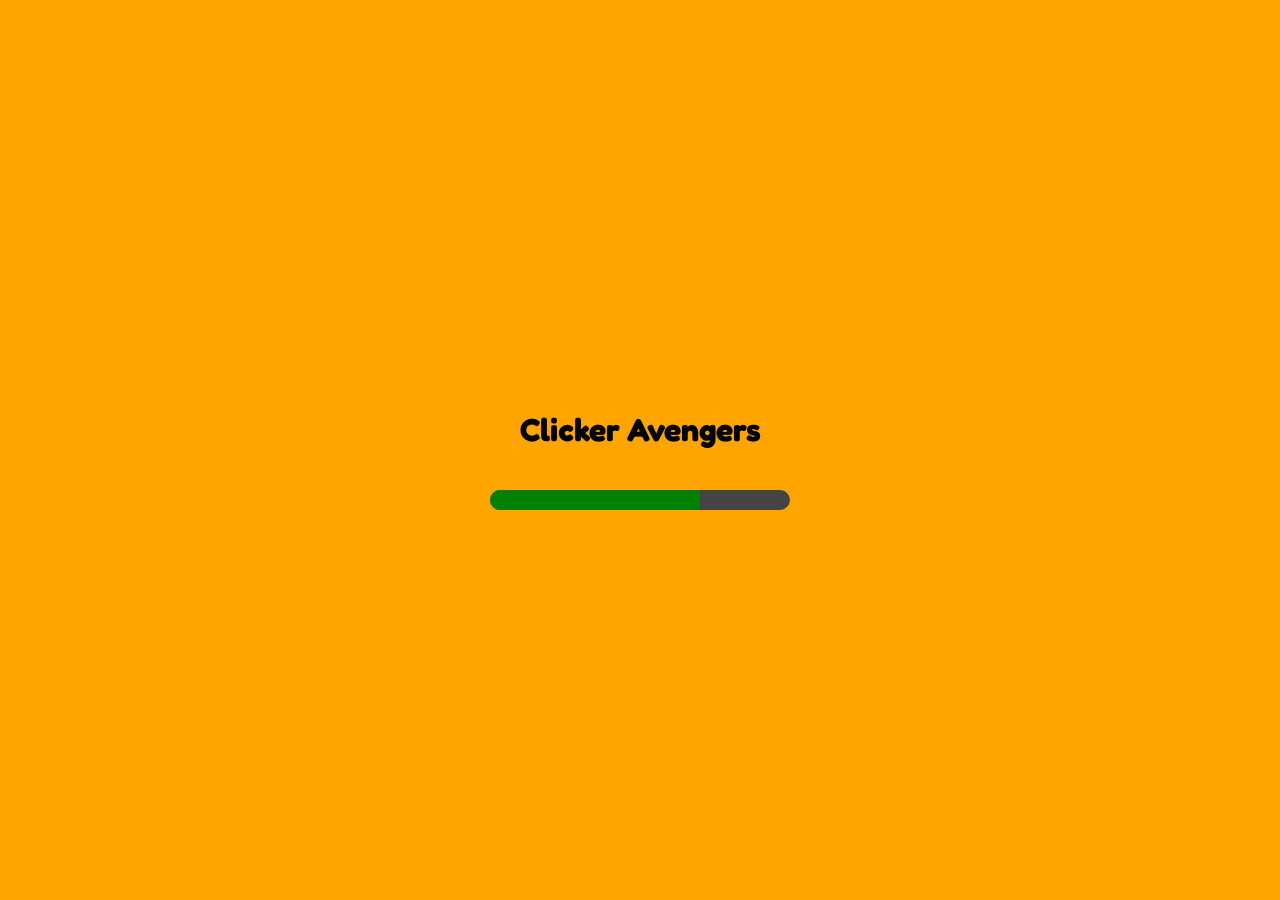
==== index.html @ 335cd127 "Подготовил к хостингу" ====
<!DOCTYPE html>
<html lang="en">

<head>
    <meta charset="UTF-8">
    <meta name="viewport" content="width=device-width, initial-scale=1.0">
    <title>Clicker Avengers</title>
    <link rel="stylesheet" href="./assets/styles/normalize.css">
    <link rel="stylesheet" href="./assets/styles/fonts.css">
    <link rel="stylesheet" href="./assets/styles/style.css">
    <script type="module" src="./assets/JS/main.js"></script>
</head>

<body>
    <div id="desktopOnly">‼️This game is DESKTOP only‼️</div>
    <div id="loadingScreen">
        <h1>Clicker Avengers</h1>
        <select id="languageSelect">
            <option value="en">English</option>
            <option value="ru">Русский</option>
            <option value="ua">Українська</option>
        </select>
        <div class="progress-container">
            <div id="progressBar"></div>
        </div>
        <button id="playBtn">Play</button>
    </div>
    <div class="sound-buttons">
        <img id="musicBtn" class="music-btn" src="./assets/images/icons-elements/sound-on.webp" alt="musicOnOff" />
        <img id="soundEffectsBtn" class="music-btn" src="./assets/images/icons-elements/effects-on.webp"
            alt="soundEffectsOnOff" />
        <img src="./assets/images/icons-elements/restart-icon.webp" alt="restartingGame" class="restart-btn"
            id="restart-BTN">
    </div>
    <button id="dayNightBtn">☽</button>

    <div id="main-Menu" class="mainMenu">
        <div class="goldPanel">
            <img src="./assets/images/HUD/Coins-HUD.webp" alt="" class="HUD">
            <div class="goldAmount" id="goldAmount">1</div>
        </div>
        <div class="topMenu">
            <div class="upperMenu">
                <button class="upperBtn" id="booster-Btn">Heroes</button>
                <button class="upperBtn" id="weapons-Btn">Weapons</button>
                <button class="upperBtn" id="stat-Btn">Statistics</button>
            </div>
        </div>
        <div class="innerMenu" id="inner-Menu">
            <div class="page active" id="boosterPage">
                <div class="containerMenu">
                    <div class="infoBox">
                        <div class="dpsBox" id="DPS-Box">Monsters killed : 1</div>
                        <div class="hitDamage" id="hit-Damage">Hit damage : 1</div>
                        <div class="Passive damage">Passive damage: 0</div>
                    </div>
                </div>

                <div class="levelMenu">
                    <button class="levelBtn" id="x1">x1</button>
                    <button class="levelBtn" id="x10">x10</button>
                    <button class="levelBtn" id="x25">x25</button>
                    <button class="levelBtn" id="x100">x100</button>
                    <button class="levelBtn" id="xMax">MAX</button>
                </div>

                <div class="innerContainer" id="inner-Container"></div>

            </div>

            <div class="page" id="statisticsPage">

                <div class="statsContainer">

                    <div class="statsCategory">
                        <h2>Damage</h2>

                        <div class="statRow">
                            <span>Total DPS</span>
                            <span id="totalDps">0</span>
                        </div>

                        <div class="statRow">
                            <span>Total Hero Levels</span>
                            <span id="heroLevels">0</span>
                        </div>
                    </div>

                    <div class="statsCategory">
                        <h2>Clicks</h2>

                        <div class="statRow">
                            <span>Total Clicks</span>
                            <span id="totalClicks">0</span>
                        </div>

                        <div class="statRow">
                            <span>Click Damage</span>
                            <span id="clickDamageStat">1</span>
                        </div>
                    </div>

                    <div class="statsCategory">
                        <h2>Gold</h2>

                        <div class="statRow">
                            <span>Total Gold</span>
                            <span id="totalGold">0</span>
                        </div>

                        <div class="statRow">
                            <span>Gold Earned</span>
                            <span id="earnedGold">0</span>
                        </div>
                    </div>

                    <div class="statsCategory">
                        <h2>Monsters</h2>

                        <div class="statRow">
                            <span>Monsters Killed</span>
                            <span id="monstersKilled">0</span>
                        </div>

                        <div class="statRow">
                            <span>Bosses Killed</span>
                            <span id="bossesKilled">0</span>
                        </div>
                    </div>

                </div>

            </div>

            <div class="page" id="weaponsPage">

                <div class="statsContainer">

                    <div class="statsCategory">
                        <h2>Weapons</h2>
                    </div>

                </div>
                <section class="weapons-container" id="weapons-container">
                </section>
            </div>

        </div>

    </div>

    </div>
    <canvas id="playingField"></canvas>
</body>

</html>
---- assets/styles/fonts.css ----
@import url('https://fonts.googleapis.com/css2?family=Luckiest+Guy&display=swap');
@import url('https://fonts.googleapis.com/css2?family=Lilita+One&family=Fredoka:wght@400;500;600&display=swap');
@import url('https://fonts.googleapis.com/css2?family=Lilita+One&family=Fredoka:wght@400;500;600;700&family=Luckiest+Guy&display=swap');
---- assets/styles/style.css ----
@media (min-width: 1170px) {
    body {
        background-image: url("../images/background.webp");
        background-repeat: no-repeat;
        background-size: cover;
        background-position: center;
        background-attachment: fixed;
        font-family: 'Fredoka', sans-serif;
    }

    #desktopOnly{
        display: none;
    }

    #playingField {
        height: 600px;
        width: 600px;
        position: absolute;
        top: 0;
        right: 0;
        margin-top: 10%;
        margin-right: 5%;
        margin-left: 5%;
        background-image: url('../images/platforms/level1.webp');
        background-size: 90% 90%;
        background-position: center 70px;
        background-repeat: no-repeat;
        cursor: url('../images/swords/cursors/sword-cursor.png'), auto;
    }

    #dayNightBtn {
        width: 50px;
        height: 50px;
        display: flex;
        position: absolute;
        top: 0;
        right: 0;
        margin: 15px;
        background-color: black;
        color: aliceblue;
        border: solid 1px black;
        font-size: 20px;
        border-radius: 15px;
        justify-content: center;
        align-items: center;
        cursor: pointer;
    }

    /* анимация ударов мечом для кликов по полю */
    .slash {
        position: absolute;
        width: 70px;
        height: 4px;
        background: white;
        pointer-events: none;
        transform: rotate(-45deg);
        animation: slashAnim 0.25s ease-out forwards;
        box-shadow: 0 0 10px white;
    }

    @keyframes slashAnim {
        from {
            opacity: 1;
            transform: scaleX(0) rotate(-45deg);
        }

        to {
            opacity: 0;
            transform: scaleX(1.5) rotate(-45deg);
        }
    }

    /* анимация ударов мечом для кликов по полю */
    .music-btn {
        width: 50px;
        height: 50px;
        cursor: pointer;
    }

    .restart-btn {
        width: 50px;
        height: 50px;
        cursor: pointer;
    }

    .sound-buttons {
        display: flex;
        flex-direction: row;
        gap: 5px;
        position: absolute;
        bottom: 0;
        right: 0;
        margin-right: 15px;
        margin-bottom: 15px;

    }

    /* меню загрузки */
    #loadingScreen {
        position: fixed;
        inset: 0;

        background: orange;

        display: flex;
        flex-direction: column;
        justify-content: center;
        align-items: center;

        gap: 20px;

        z-index: 9999;
    }

    .progress-container {
        width: 300px;
        height: 20px;

        background: #444;
        border-radius: 10px;

        overflow: hidden;
    }

    #progressBar {
        width: 0%;
        height: 100%;

        background: green;

        transition: width 0.2s;
    }

    #playBtn {
        color: aliceblue;
        background-color: orangered;
        border: solid 2px orangered;
        border-radius: 20px;
        width: 130px;
        font-size: 20px;
        cursor: pointer;

        display: none;
    }

    #languageSelect {
        display: none;
    }

    /* меню загрузки */

    /* монстр */
    #enemy {
        width: 120px;
        height: 120px;
        position: absolute;
        pointer-events: none;
    }

    /* hp bar */
    #hpContainer {
        position: absolute;

        height: 30px;

        background-color: #333;
        border: 3px solid #111;
        border-radius: 15px;
        pointer-events: none;

        overflow: hidden;

        z-index: 10;
    }

    #hpBar {
        width: 100%;
        height: 100%;

        background-color: linear-gradient(to right, #ff4444, #aa0000);

        transition: width 0.2s ease;
    }

    /* Текст HP поверх полоски */
    #hpText {
        position: absolute;

        top: 50%;
        left: 50%;

        transform: translate(-50%, -50%);

        color: white;
        font-size: 16px;
        text-shadow:
            1px 1px 2px black,
            -1px -1px 2px black;

        pointer-events: none;
    }

    /* hp bar */



    .upperMenu {
        display: flex;
        justify-content: center;
        gap: 12px;
        padding-top: 8px;
    }

    .upperBtn {
        padding: 8px 16px;

        border: 2px solid #ffe0a6;
        border-radius: 10px;

        background: linear-gradient(to bottom,
                #c74f2d,
                #8e2c1f);

        color: white;
        font-family: 'Fredoka', sans-serif;
        font-size: 18px;
        font-weight: bold;

        cursor: pointer;

        box-shadow:
            0 3px 0 #5a1d14,
            inset 0 1px 0 rgba(255, 255, 255, 0.3);

        transition: all 0.15s ease;
    }

    .upperBtn:hover {
        transform: translateY(-2px);

        background: linear-gradient(to bottom,
                #dd5c37,
                #a13424);
    }

    .upperBtn:active {
        transform: translateY(2px);

        box-shadow:
            0 1px 0 #5a1d14,
            inset 0 1px 0 rgba(255, 255, 255, 0.3);
    }

    .dpsBox {}

    .containerMenu {
        display: flex;
        justify-content: center;
        background-color: #444;
        border-radius: 5px;
        margin: 16px 25px 10px;
        padding: 8px 0;
    }

    .infoBox {
        color: white;
        display: flex;
        flex-direction: column;
        gap: 3px;
        width: 120px;
    }


    .levelMenu {
        display: flex;
        flex-direction: row;
        align-items: center;
        gap: 14px;
        margin: 8px 14px;
    }

    .levelTitle {
        margin: 5px;
    }

    .levelBtn {
        text-align: center;
        background-color: gold;
        border-radius: 5px;
        width: 65px;
        height: 42px;

        font-family: 'Luckiest Guy', cursive;
        color: white;

        text-shadow:
            -2px -2px 0 #5b3a00,
            2px -2px 0 #5b3a00,
            -2px 2px 0 #5b3a00,
            2px 2px 0 #5b3a00,
            0px 4px 0 #5b3a00;
    }

    .levelBtn:hover {
        cursor: pointer;
    }


    .mainMenu {
        position: fixed;
        left: 25px;
        top: 20px;

        width: 430px;

        background: linear-gradient(180deg,
                #e0a11b 0%,
                #c8840f 30%,
                #b8740c 100%);

        border: 5px solid #6d3f00;
        border-radius: 25px;

        box-shadow:
            0 0 0 4px #ffda6a,
            0 12px 30px rgba(0, 0, 0, 0.35);

        overflow: hidden;
    }

    .topMenu {
        width: 430px;

        background-color: darkgoldenrod;

        padding: 8px;
        padding-bottom: 4px;

        box-sizing: border-box;
    }

    .innerMenu {
        width: 430px;
        height: calc(100vh - 150px);

        background-color: darkgoldenrod;
        border-radius: 0 0 18px 18px;
        overflow: hidden;

        display: flex;
        flex-direction: column;
        gap: 6px;
    }

    .innerContainer {
        flex: 1;
        display: flex;
        flex-direction: column;
        gap: 10px;

        overflow-y: auto;
        overflow-x: hidden;

        padding: 8px 10px 12px;
    }

    .innerContainer::-webkit-scrollbar {
        width: 12px;
    }

    .innerContainer::-webkit-scrollbar-track {
        background: #a86a16;
        border-radius: 10px;
    }

    .innerContainer::-webkit-scrollbar-thumb {
        background: linear-gradient(#ffe76b, #ffcc00);
        border-radius: 10px;
        border: 2px solid #8a5200;
    }

    .innerContainer::-webkit-scrollbar-thumb:hover {
        background: #ffd900;
    }

    .heroCard {
        display: flex;
        align-items: center;
        justify-content: space-between;

        background: linear-gradient(90deg, #fff3b0, #f5d875);
        border: 3px solid #8a5200;
        border-radius: 8px;

        padding: 10px;
        min-height: 90px;
        box-shadow: inset 0 0 8px rgba(255, 255, 255, 0.6);
    }

    .buyBtn {
        width: 105px;
        height: 70px;

        background: linear-gradient(#5ed0ff, #168bdd);
        border: 4px solid #075b9b;
        border-radius: 12px;

        color: yellow;
        font-family: 'Luckiest Guy', cursive;
        font-size: 18px;

        display: flex;
        flex-direction: column;
        align-items: center;
        justify-content: center;
    }

    .buyBtn:hover {
        cursor: pointer;
        transform: scale(1.04);
    }

    .coin {
        font-size: 18px;

    }

    .heroInfo {
        display: flex;
        flex-direction: column;
        gap: 15px;
        flex: 1;
        margin-left: 15px;
    }

    .heroName {
        font-family: 'Fredoka', sans-serif;
        font-weight: 700;
    }

    .skillBox,
    .skill {
        display: none;
    }

    .purple {
        background-color: #7a2cff;
    }

    .yellow {
        background-color: #ffc400;
    }

    .red {
        background-color: #ff3b3b;
    }

    .green {
        background-color: #164d1f;
    }

    .dark {
        background-color: #111;
    }

    .heroRight {
        width: 80px;
        display: flex;
        flex-direction: column;
        align-items: center;
        gap: 5px;
    }

    .removeBtn {
        display: none;
    }


    .heroLevel {
        color: white;
        font-family: 'Luckiest Guy', cursive;
        font-size: 22px;

        text-shadow:
            -2px -2px 0 #5b3a00,
            2px -2px 0 #5b3a00,
            -2px 2px 0 #5b3a00,
            2px 2px 0 #5b3a00;
    }

    .heroImg {
        font-size: 38px;
    }

    #platformHUD {
        position: absolute;
        z-index: 10;

        color: white;
        font-size: 20px;

        pointer-events: none;
        text-shadow: 1px 1px 3px black;
    }

    #killBar,
    #mosterNameHud {
        position: absolute;
        z-index: 10;
        align-items: center;
        color: white;
        display: flex;
        gap: 3px;

        pointer-events: none;

        text-shadow:
            -1px -1px 0 red,
            1px -1px 0 red,
            -1px 1px 0 red,
            1px 1px 0 red;
    }

    .killIcon {
        width: 20px;
        height: 20px;
        object-fit: contain;
    }

    #bossTimer {
        position: absolute;
        z-index: 10;

        color: white;
        font-size: 32px;
        font-weight: bold;

        text-shadow:
            2px 2px 0 black,
            -2px -2px 0 black,
            2px -2px 0 black,
            -2px 2px 0 black;

        pointer-events: none;
    }

    .page {
        display: none;
        height: 100%;
    }

    .page.active {
        display: flex;
        flex-direction: column;
        height: 100%;
    }

    #boosterPage .innerContainer {
        flex: 1;
        overflow-y: auto;
    }

    #statisticsPage {
        overflow-y: auto;
        padding: 15px;
    }

    #weaponsPage {
        height: 650px;
        overflow-y: auto;
        overflow-x: hidden;
    }

    .statsCategory {
        margin-bottom: 35px;
    }

    .statsCategory h2 {
        text-align: center;
        margin-bottom: 20px;
        font-size: 28px;
    }

    .statRow {
        display: flex;
        justify-content: space-between;
        padding: 8px 0;
        font-size: 20px;
        font-weight: bold;
    }

    .goldPanel {
        position: relative;

        width: 330px;
        margin: 0 auto 6px auto;
    }

    .HUD {
        width: 100%;
        height: auto;
        display: block;
    }

    .goldAmount {
        position: absolute;
        top: 50%;
        left: 53%;
        transform: translate(-50%, -50%);
        font-size: 34px;
        color: white;
        font-family: 'Lilita One', cursive;
    }

    .weapons-container {
        display: flex;
        flex-direction: column;
        gap: 14px;
        padding: 15px;
    }

    .weapon-div {
        display: flex;
        align-items: center;
        gap: 14px;

        background: linear-gradient(135deg, #2b1b12, #5a341c);
        border: 3px solid #d89b3d;
        border-radius: 18px;

        padding: 12px;
        min-height: 120px;

        box-shadow: 0 5px 0 #7a431d;
    }

    .weapon-div img {
        width: 85px;
        height: 85px;
        object-fit: contain;
    }

    .describing,
    .Describing {
        display: flex;
        flex-direction: column;
        gap: 4px;
        flex: 1;

        color: #ffe7b0;
        font-size: 15px;
        font-weight: 700;
    }

    .describing span:first-child,
    .Describing span:first-child {
        color: #fff2c7;
        font-size: 18px;
        text-shadow: 2px 2px 0 #5b2c14;
    }

    .price-weapon {
        color: #ffd34d;
    }

    .buyWeapon {
        width: 75px;
        height: 40px;

        border: 2px solid #ffdf7e;
        border-radius: 12px;

        background: linear-gradient(to bottom, #ffd15c, #b66a1f);
        color: #3b1d0b;

        font-size: 16px;
        font-weight: 800;
        cursor: pointer;

        box-shadow: 0 4px 0 #6f3b13;
    }

    .buyWeapon:hover {
        transform: translateY(-2px);
    }

    .buyWeapon:active {
        transform: translateY(2px);
        box-shadow: 0 2px 0 #6f3b13;
    }

    .weapons-container::-webkit-scrollbar {
        width: 10px;
    }

    .weapons-container::-webkit-scrollbar-track {
        background: #5a341c;
        border-radius: 10px;
    }

    .weapons-container::-webkit-scrollbar-thumb {
        background: #d89b3d;
        border-radius: 10px;
    }

    .weapons-container::-webkit-scrollbar-thumb:hover {
        background: #f0b84f;
    }

    .weapons-container {
        max-height: 550px;
        overflow-y: auto;
    }
}

@media (max-width: 1169px) {

    body > *:not(#desktopOnly) {
        display: none !important;
    }

    #desktopOnly {
        display: flex !important;
        justify-content: center;
        align-items: center;
        height: 100vh;
        width: 100%;
        font-size: 22px;
        text-align: center;
    }
}
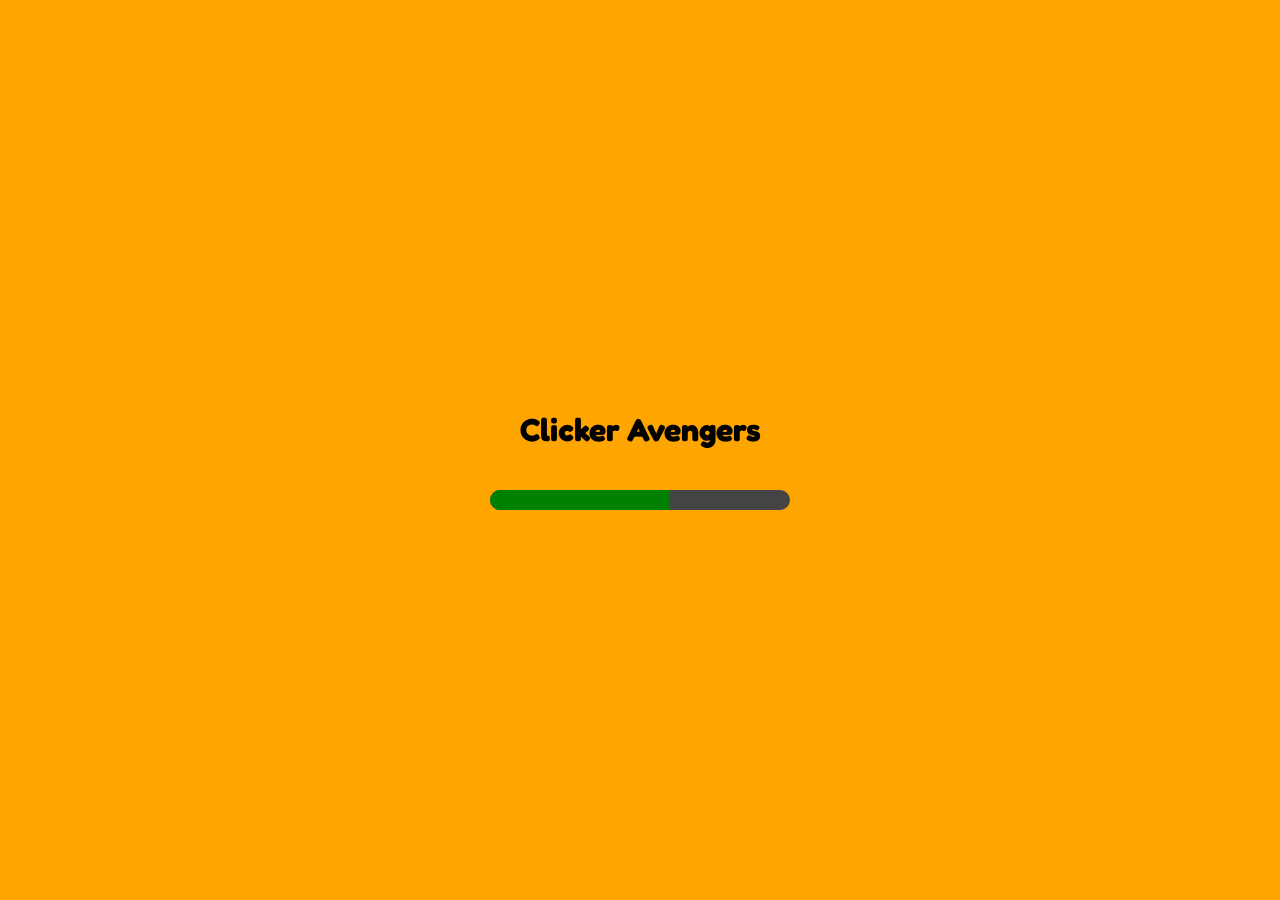
==== commit e733b698: "Фикс баланса + починка отображения статистики" ====
--- a/index.html
+++ b/index.html
@@ -52,7 +52,7 @@
                     <div class="infoBox">
                         <div class="dpsBox" id="DPS-Box">Monsters killed : 1</div>
                         <div class="hitDamage" id="hit-Damage">Hit damage : 1</div>
-                        <div class="Passive damage">Passive damage: 0</div>
+                        <div id="mainMenuPassiveDPS">Passive damage: 0</div>
                     </div>
                 </div>
 
@@ -78,11 +78,6 @@
                         <div class="statRow">
                             <span>Total DPS</span>
                             <span id="totalDps">0</span>
-                        </div>
-
-                        <div class="statRow">
-                            <span>Total Hero Levels</span>
-                            <span id="heroLevels">0</span>
                         </div>
                     </div>
 
--- a/assets/styles/style.css
+++ b/assets/styles/style.css
@@ -145,6 +145,9 @@
 
     #languageSelect {
         display: none;
+        border-radius: 5px;
+        width: auto;
+        border: solid 1px white;
     }
 
     /* меню загрузки */
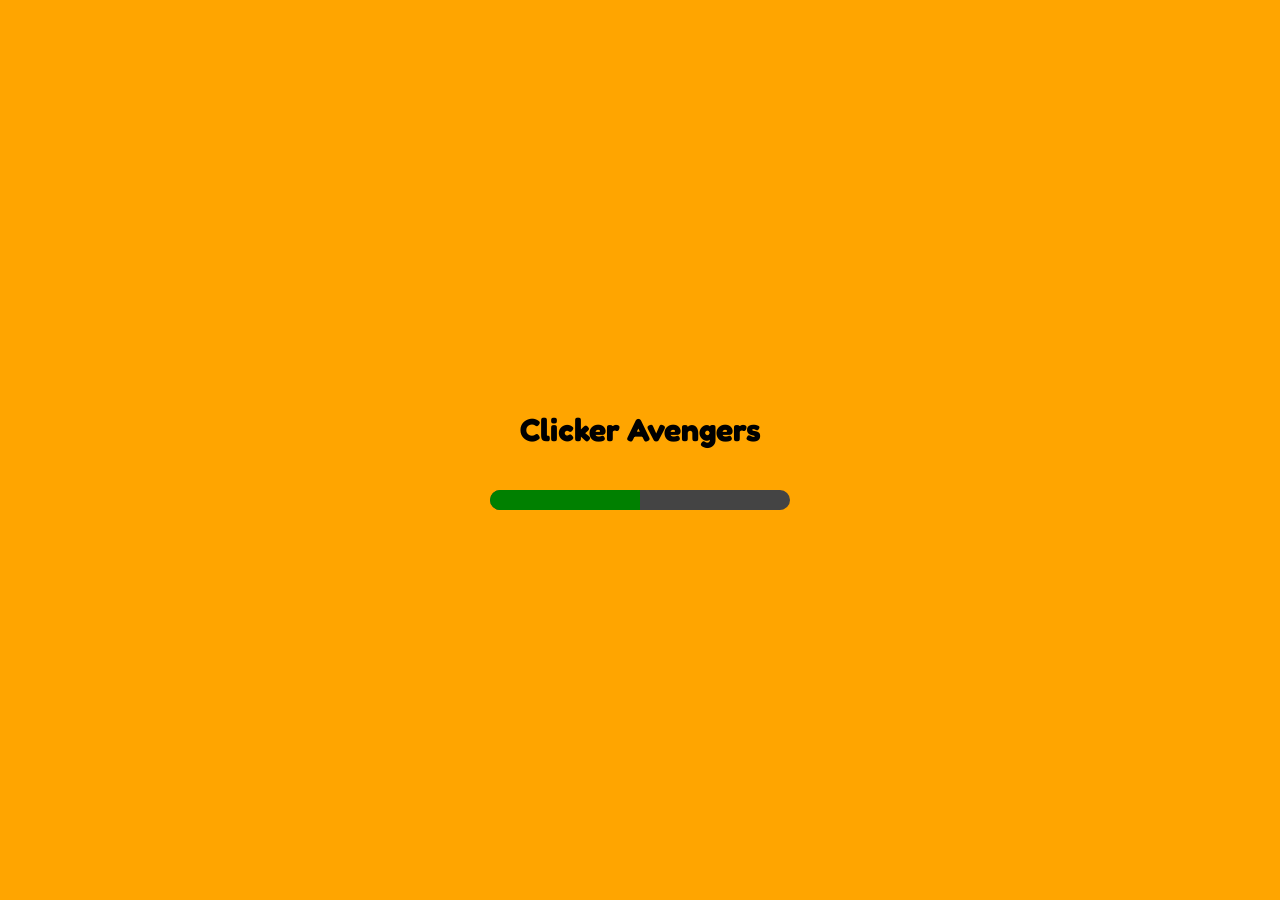
==== commit 02edb643: "перевод" ====
--- a/index.html
+++ b/index.html
@@ -16,7 +16,7 @@
     <div id="loadingScreen">
         <h1>Clicker Avengers</h1>
         <select id="languageSelect">
-            <option value="en">English</option>
+            <option value="en" id="english-value">English</option>
             <option value="ru">Русский</option>
             <option value="ua">Українська</option>
         </select>
@@ -50,9 +50,9 @@
             <div class="page active" id="boosterPage">
                 <div class="containerMenu">
                     <div class="infoBox">
-                        <div class="dpsBox" id="DPS-Box">Monsters killed : 1</div>
-                        <div class="hitDamage" id="hit-Damage">Hit damage : 1</div>
-                        <div id="mainMenuPassiveDPS">Passive damage: 0</div>
+                        <div class="DpsBox" id="DPS-Box">Monsters killed : 1</div>
+                        <div class="HitDamage" id="hit-Damage">Hit damage : 1</div>
+                        <div class="PassiveDamage" id="passive-Damage">Passive damage: 0</div>
                     </div>
                 </div>
 
@@ -78,6 +78,11 @@
                         <div class="statRow">
                             <span>Total DPS</span>
                             <span id="totalDps">0</span>
+                        </div>
+
+                        <div class="statRow">
+                            <span>Total Hero Levels</span>
+                            <span id="heroLevels">0</span>
                         </div>
                     </div>
 
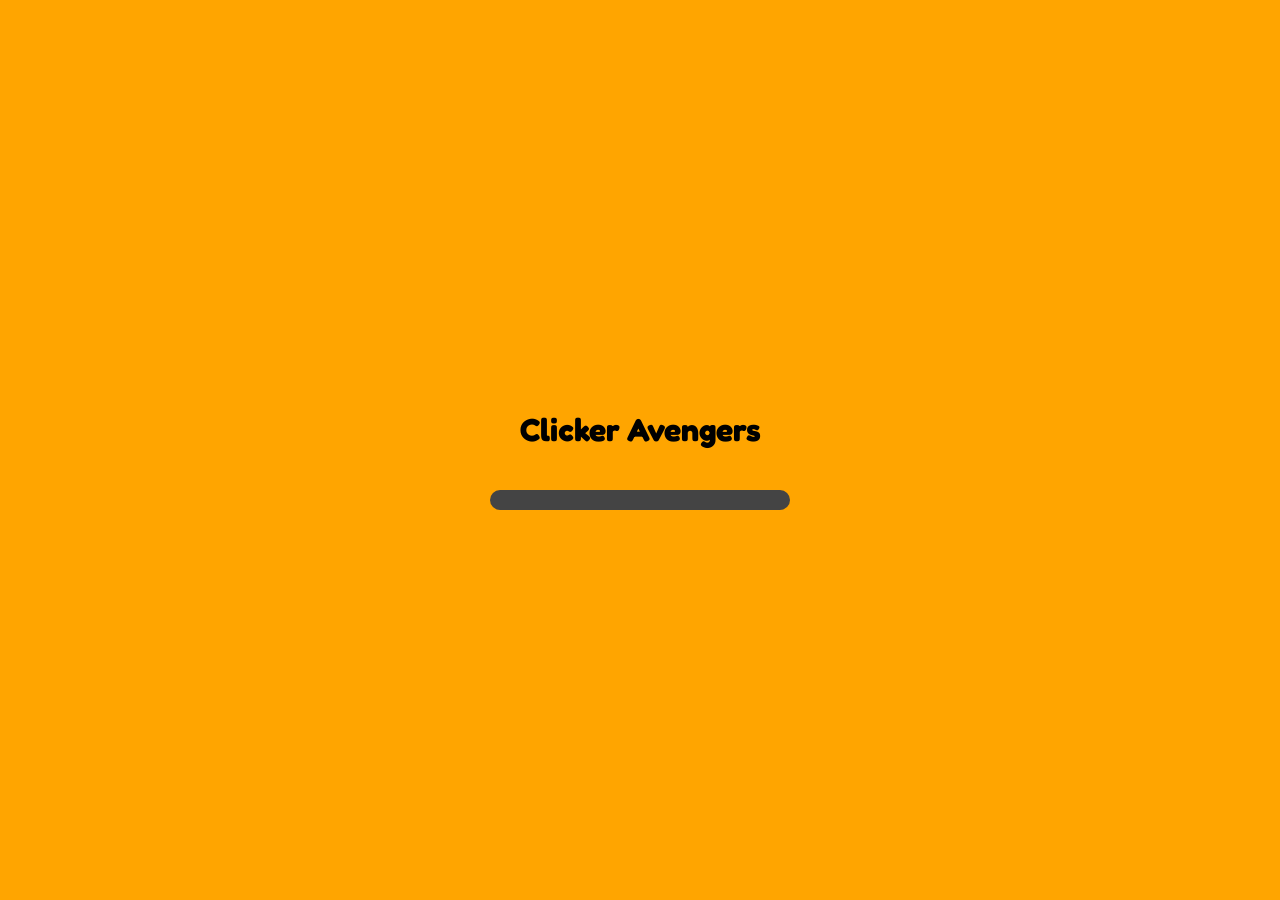
==== commit 28aabbc0: "Merge branch 'main' of https://github.com/andrvol/ClickerAvengers" ====
--- a/index.html
+++ b/index.html
@@ -79,11 +79,6 @@
                             <span>Total DPS</span>
                             <span id="totalDps">0</span>
                         </div>
-
-                        <div class="statRow">
-                            <span>Total Hero Levels</span>
-                            <span id="heroLevels">0</span>
-                        </div>
                     </div>
 
                     <div class="statsCategory">
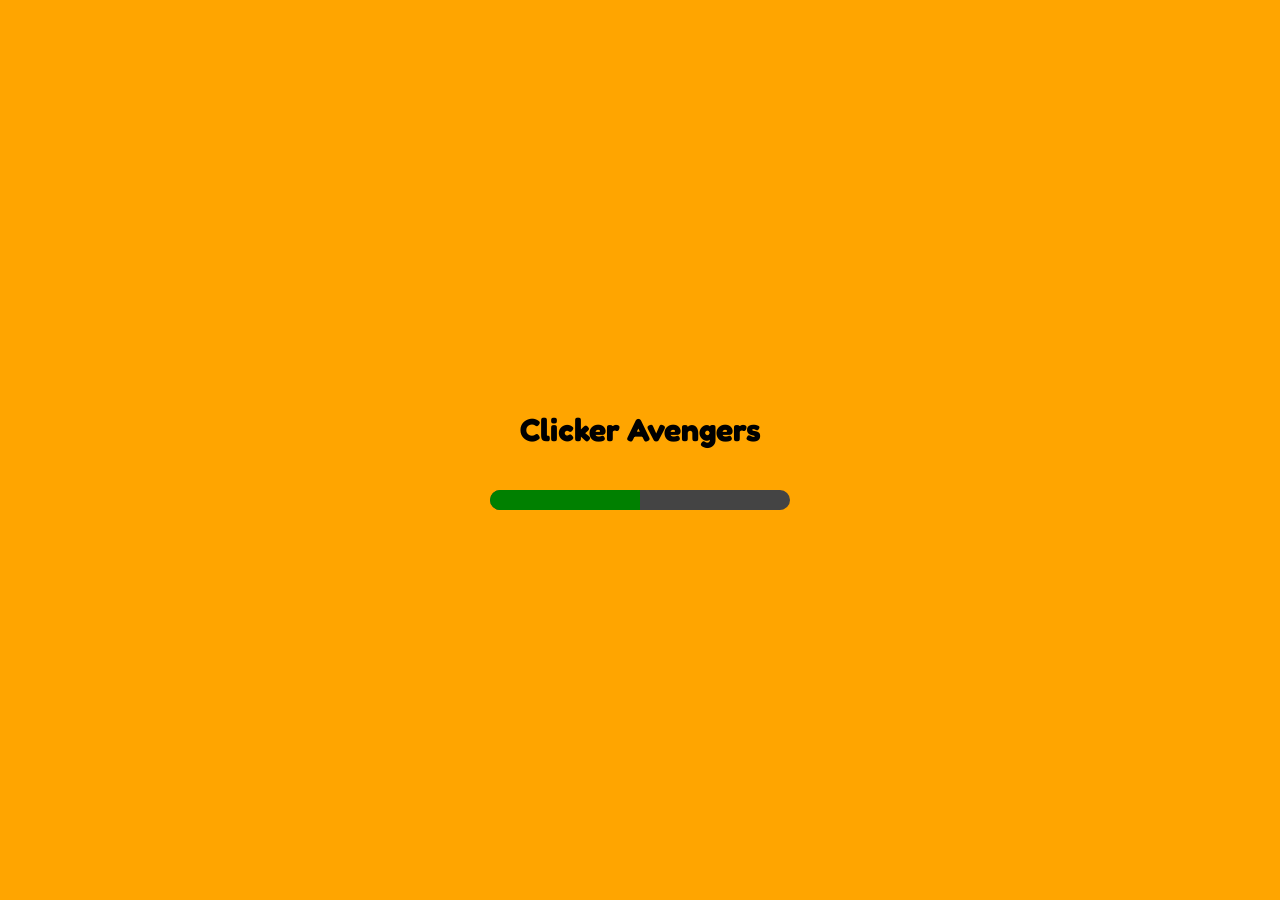
==== commit abbdbc7f: "реализованн перевод с помощью data i18n" ====
--- a/index.html
+++ b/index.html
@@ -12,26 +12,30 @@
 </head>
 
 <body>
-    <div id="desktopOnly">‼️This game is DESKTOP only‼️</div>
+    <div id="desktopOnly" data-i18n="desktopOnly">‼️This game is DESKTOP only‼️</div>
+
     <div id="loadingScreen">
         <h1>Clicker Avengers</h1>
+
         <select id="languageSelect">
             <option value="en" id="english-value">English</option>
             <option value="ru">Русский</option>
             <option value="ua">Українська</option>
         </select>
+
         <div class="progress-container">
             <div id="progressBar"></div>
         </div>
-        <button id="playBtn">Play</button>
+
+        <button id="playBtn" data-i18n="playBtn">Play</button>
     </div>
+
     <div class="sound-buttons">
-        <img id="musicBtn" class="music-btn" src="./assets/images/icons-elements/sound-on.webp" alt="musicOnOff" />
-        <img id="soundEffectsBtn" class="music-btn" src="./assets/images/icons-elements/effects-on.webp"
-            alt="soundEffectsOnOff" />
-        <img src="./assets/images/icons-elements/restart-icon.webp" alt="restartingGame" class="restart-btn"
-            id="restart-BTN">
+        <img id="musicBtn" class="music-btn" src="./assets/images/icons-elements/sound-on.webp" alt="musicOnOff">
+        <img id="soundEffectsBtn" class="music-btn" src="./assets/images/icons-elements/effects-on.webp" alt="soundEffectsOnOff">
+        <img src="./assets/images/icons-elements/restart-icon.webp" alt="restartingGame" class="restart-btn" id="restart-BTN">
     </div>
+
     <button id="dayNightBtn">☽</button>
 
     <div id="main-Menu" class="mainMenu">
@@ -39,20 +43,33 @@
             <img src="./assets/images/HUD/Coins-HUD.webp" alt="" class="HUD">
             <div class="goldAmount" id="goldAmount">1</div>
         </div>
+
         <div class="topMenu">
             <div class="upperMenu">
-                <button class="upperBtn" id="booster-Btn">Heroes</button>
-                <button class="upperBtn" id="weapons-Btn">Weapons</button>
-                <button class="upperBtn" id="stat-Btn">Statistics</button>
+                <button class="upperBtn" id="booster-Btn" data-i18n="heroesBtn">Heroes</button>
+                <button class="upperBtn" id="weapons-Btn" data-i18n="weaponsBtn">Weapons</button>
+                <button class="upperBtn" id="stat-Btn" data-i18n="statsBtn">Statistics</button>
             </div>
         </div>
+
         <div class="innerMenu" id="inner-Menu">
             <div class="page active" id="boosterPage">
                 <div class="containerMenu">
                     <div class="infoBox">
-                        <div class="DpsBox" id="DPS-Box">Monsters killed : 1</div>
-                        <div class="HitDamage" id="hit-Damage">Hit damage : 1</div>
-                        <div class="PassiveDamage" id="passive-Damage">Passive damage: 0</div>
+                        <div class="DpsBox">
+                            <span data-i18n="monstersKilledText">Monsters killed</span>:
+                            <span id="DPS-Box">1</span>
+                        </div>
+
+                        <div class="HitDamage">
+                            <span data-i18n="hitDamageText">Hit damage</span>:
+                            <span id="hit-Damage">1</span>
+                        </div>
+
+                        <div class="PassiveDamage">
+                            <span data-i18n="passiveDamageText">Passive damage</span>:
+                            <span id="passive-Damage">0</span>
+                        </div>
                     </div>
                 </div>
 
@@ -65,86 +82,75 @@
                 </div>
 
                 <div class="innerContainer" id="inner-Container"></div>
-
             </div>
 
             <div class="page" id="statisticsPage">
-
                 <div class="statsContainer">
-
                     <div class="statsCategory">
-                        <h2>Damage</h2>
+                        <h2 data-i18n="damageCategory">Damage</h2>
 
                         <div class="statRow">
-                            <span>Total DPS</span>
+                            <span data-i18n="totalDps">Total DPS</span>
                             <span id="totalDps">0</span>
                         </div>
                     </div>
 
                     <div class="statsCategory">
-                        <h2>Clicks</h2>
+                        <h2 data-i18n="clicksCategory">Clicks</h2>
 
                         <div class="statRow">
-                            <span>Total Clicks</span>
+                            <span data-i18n="totalClicks">Total Clicks</span>
                             <span id="totalClicks">0</span>
                         </div>
 
                         <div class="statRow">
-                            <span>Click Damage</span>
+                            <span data-i18n="clickDamage">Click Damage</span>
                             <span id="clickDamageStat">1</span>
                         </div>
                     </div>
 
                     <div class="statsCategory">
-                        <h2>Gold</h2>
+                        <h2 data-i18n="goldCategory">Gold</h2>
 
                         <div class="statRow">
-                            <span>Total Gold</span>
+                            <span data-i18n="totalGold">Total Gold</span>
                             <span id="totalGold">0</span>
                         </div>
 
                         <div class="statRow">
-                            <span>Gold Earned</span>
+                            <span data-i18n="goldEarned">Gold Earned</span>
                             <span id="earnedGold">0</span>
                         </div>
                     </div>
 
                     <div class="statsCategory">
-                        <h2>Monsters</h2>
+                        <h2 data-i18n="monstersCategory">Monsters</h2>
 
                         <div class="statRow">
-                            <span>Monsters Killed</span>
+                            <span data-i18n="monstersKilled">Monsters Killed</span>
                             <span id="monstersKilled">0</span>
                         </div>
 
                         <div class="statRow">
-                            <span>Bosses Killed</span>
+                            <span data-i18n="bossesKilled">Bosses Killed</span>
                             <span id="bossesKilled">0</span>
                         </div>
                     </div>
-
                 </div>
-
             </div>
 
             <div class="page" id="weaponsPage">
+                <div class="statsContainer">
+                    <div class="statsCategory">
+                        <h2 data-i18n="weaponsCategory">Weapons</h2>
+                    </div>
+                </div>
 
-                <div class="statsContainer">
-
-                    <div class="statsCategory">
-                        <h2>Weapons</h2>
-                    </div>
-
-                </div>
-                <section class="weapons-container" id="weapons-container">
-                </section>
+                <section class="weapons-container" id="weapons-container"></section>
             </div>
-
         </div>
-
     </div>
 
-    </div>
     <canvas id="playingField"></canvas>
 </body>
 
